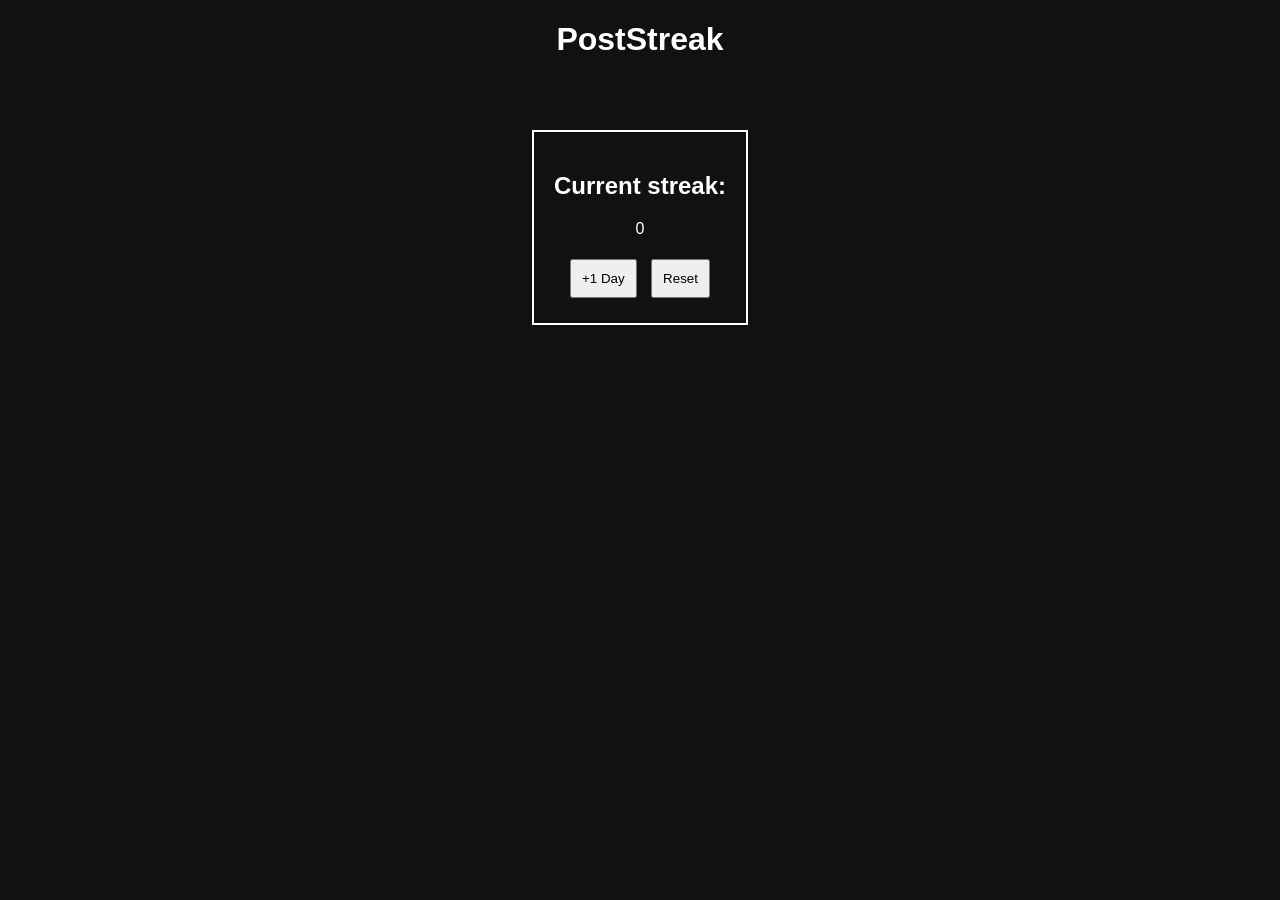
==== index.html @ 70cd33f9 "Alpha v0.1.0 prototype" ====
<!DOCTYPE html>
<html>
<head>
    <title>PostStreak</title>
    <link rel="stylesheet" href="style.css">
</head>

<body>

<h1>PostStreak</h1>

<div id="streakBox">
    <h2>Current streak:</h2>
    <p id="streak">0</p>

    <button onclick="increaseStreak()">+1 Day</button>
    <button onclick="resetStreak()">Reset</button>
</div>

<script src="script.js"></script>

</body>
</html>
---- style.css ----
body {
    font-family: Arial;
    text-align: center;
    background: #111;
    color: white;
}

#streakBox {
    margin-top: 50px;
    padding: 20px;
    border: 2px solid white;
    display: inline-block;
}

button {
    padding: 10px;
    margin: 5px;
}
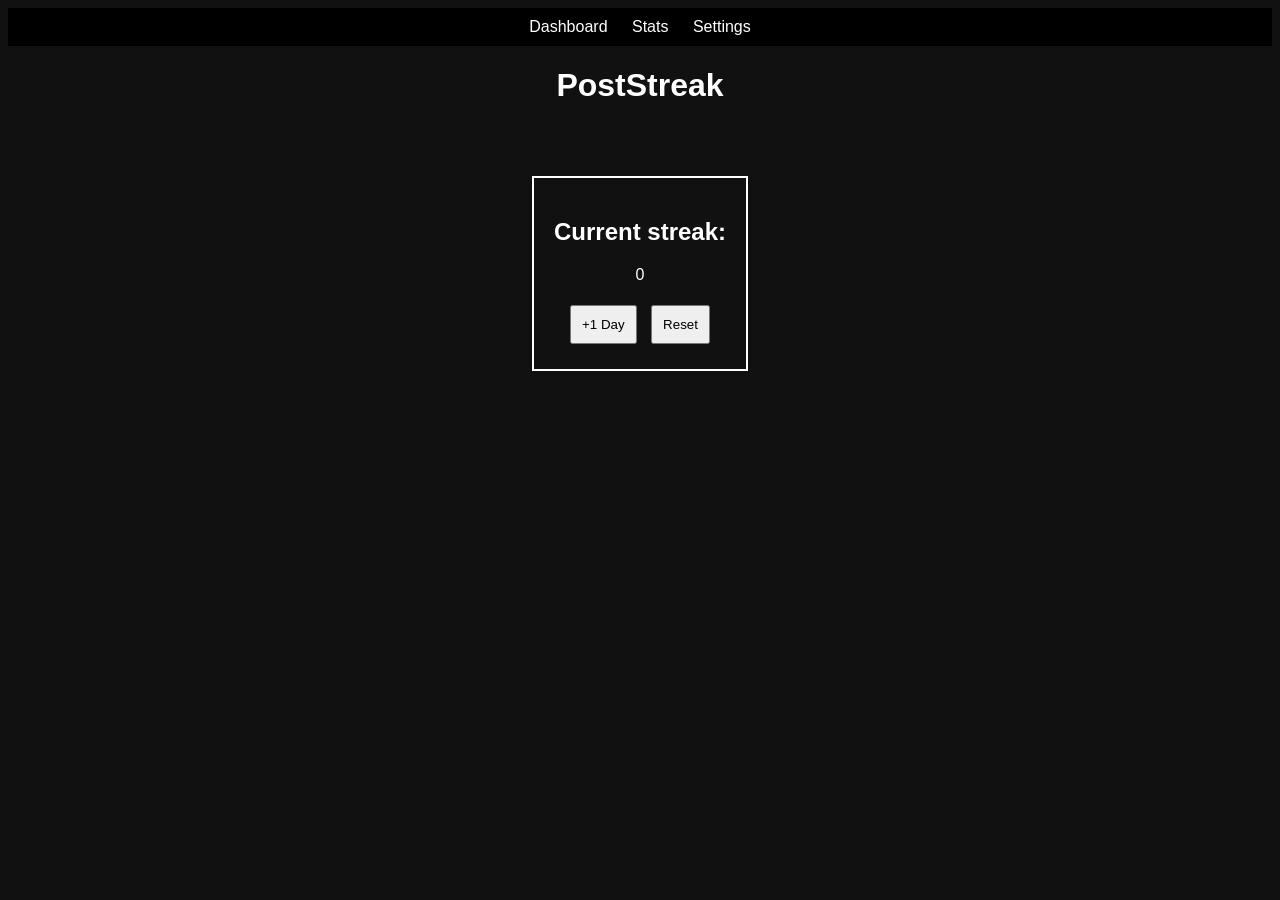
==== commit fb978b48: "Alpha v0.3.0 multipage UI" ====
--- a/index.html
+++ b/index.html
@@ -1,11 +1,17 @@
 <!DOCTYPE html>
 <html>
 <head>
-    <title>PostStreak</title>
+    <title>PostStreak Dashboard</title>
     <link rel="stylesheet" href="style.css">
 </head>
 
 <body>
+
+<nav>
+    <a href="index.html">Dashboard</a>
+    <a href="stats.html">Stats</a>
+    <a href="settings.html">Settings</a>
+</nav>
 
 <h1>PostStreak</h1>
 
--- a/style.css
+++ b/style.css
@@ -3,6 +3,17 @@
     text-align: center;
     background: #111;
     color: white;
+}
+
+nav {
+    background: black;
+    padding: 10px;
+}
+
+nav a {
+    color: white;
+    margin: 10px;
+    text-decoration: none;
 }
 
 #streakBox {
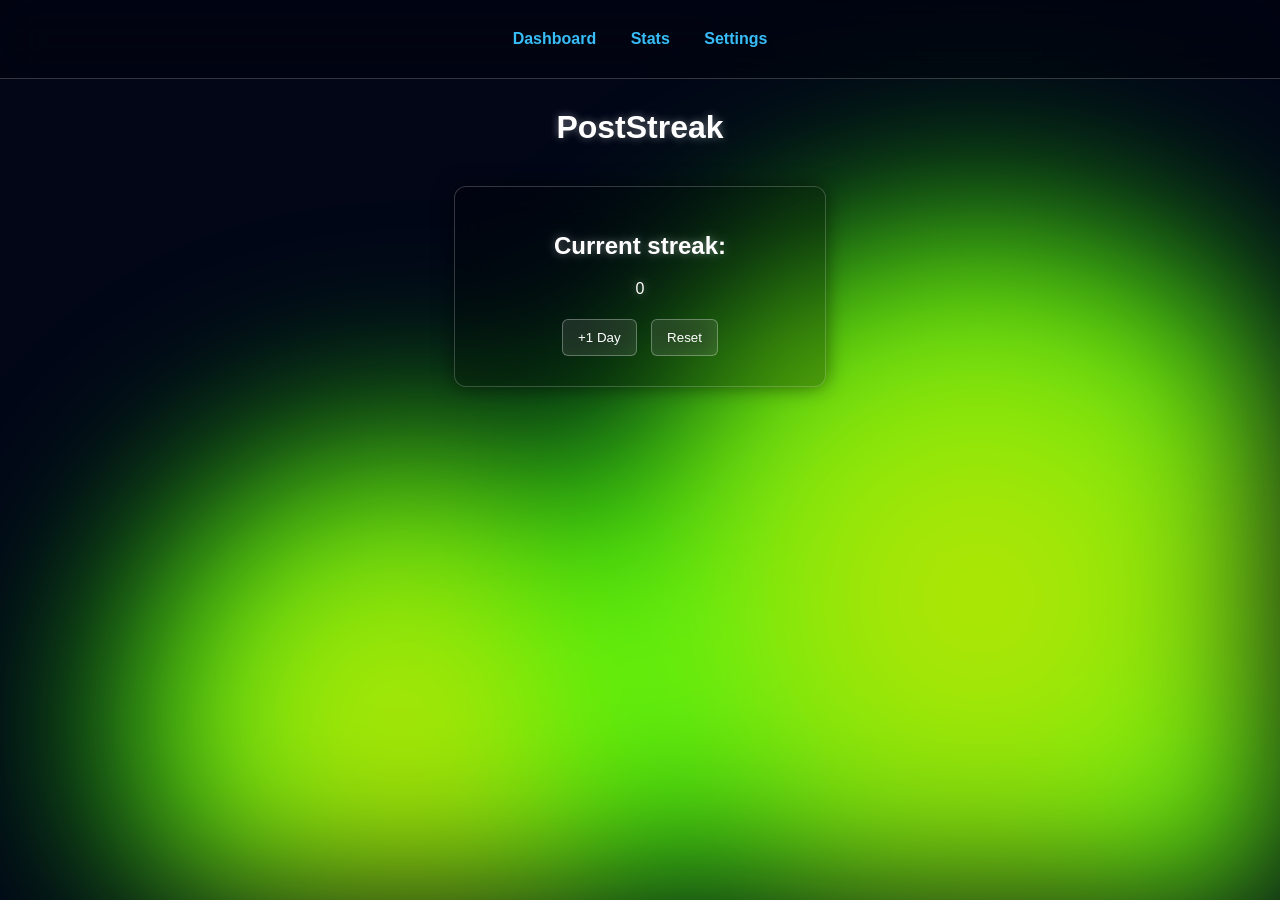
==== commit e76d275d: "v0.3.5-alpha Improved UI" ====
--- a/index.html
+++ b/index.html
@@ -6,6 +6,7 @@
 </head>
 
 <body>
+    <div id="bg"></div>
 
 <nav>
     <a href="index.html">Dashboard</a>
--- a/style.css
+++ b/style.css
@@ -1,29 +1,122 @@
 body {
-    font-family: Arial;
-    text-align: center;
-    background: #111;
+    font-family: Arial, sans-serif;
+    background: #020617;
     color: white;
+    margin: 0;
+    overflow: hidden;
 }
 
+body {
+    margin: 0;
+    color: white;
+    font-family: Arial, sans-serif;
+    text-align: center;
+}
+
+/* NAVBAR */
+
 nav {
-    background: black;
-    padding: 10px;
+    padding: 15px;
+    text-align: center;
+
+    background: rgba(0, 0, 0, 0.25);
+
+    backdrop-filter: blur(20px);
+    -webkit-backdrop-filter: blur(20px);
+
+    border-bottom: 1px solid rgba(255,255,255,0.2);
 }
 
 nav a {
-    color: white;
-    margin: 10px;
+    color: #38bdf8;
+    margin: 15px;
     text-decoration: none;
+    font-weight: bold;
+    display: inline-block;
+
+    transition: all 0.25s ease;
 }
 
-#streakBox {
-    margin-top: 50px;
-    padding: 20px;
-    border: 2px solid white;
-    display: inline-block;
+nav a:hover {
+    color: white;
+    transform: scale(1.2);
 }
 
+/* MAIN */
+
+h1 {
+    margin-top: 30px;
+}
+
+/* CARD */
+
+#streakBox {
+    margin: 40px auto;
+    padding: 25px;
+    width: 320px;
+
+    background: rgba(0, 0, 0, 0.25);
+
+    border-radius: 12px;
+
+    backdrop-filter: blur(20px);
+    -webkit-backdrop-filter: blur(20px);
+
+    border: 1px solid rgba(255, 255, 255, 0.2);
+
+    box-shadow: 0 0 20px rgba(0,0,0,0.5);
+}
+
+/* BUTTONS */
+
 button {
-    padding: 10px;
+    padding: 10px 15px;
     margin: 5px;
+
+    border-radius: 6px;
+
+    border: 1px solid rgba(255,255,255,0.3);
+
+    background: rgba(255,255,255,0.1);
+
+    color: white;
+
+    backdrop-filter: blur(10px);
+
+    cursor: pointer;
+
+    transition: all 0.2s ease;
+}
+
+button:hover {
+    background: rgba(255,255,255,0.25);
+    transform: scale(1.05);
+}
+
+#bg {
+    position: fixed;
+    width: 100%;
+    height: 100%;
+    overflow: hidden;
+    z-index: -1;
+
+    filter: blur(80px) brightness(1.2);
+}
+
+.ball {
+    position: absolute;
+    border-radius: 50%;
+
+    background: radial-gradient(circle, #b6ff00, #39ff14);
+
+    box-shadow:
+        0 0 80px #39ff14,
+        0 0 120px #00ff00,
+        0 0 160px #00ff00;
+
+    opacity: 0.9;
+}
+
+h1, h2, p {
+    text-shadow: 0 0 8px rgba(255,255,255,0.4);
 }
